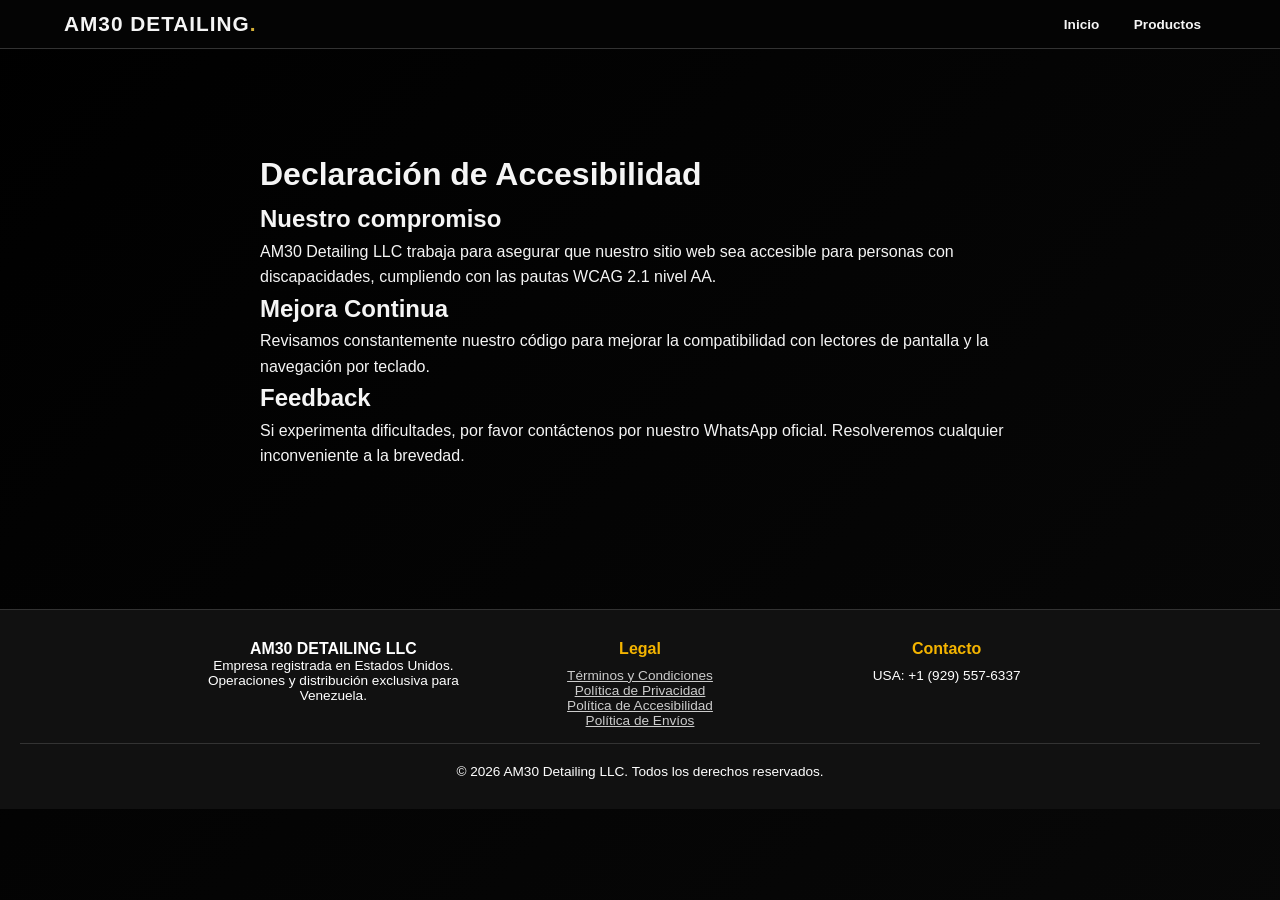
==== accesibilidad.html @ 6ae49a0b "Add files via upload" ====
<!DOCTYPE html>
<html lang="es">
<head>
    <meta charset="UTF-8">
    <meta name="viewport" content="width=device-width, initial-scale=1.0">
    <title>Accesibilidad | AM30 Detailing LLC</title>
    <link rel="stylesheet" href="styls.css">
</head>
<body>

    <header class="barra-navegacion">
        <div class="logo">AM30 DETAILING<span>.</span></div>
        <nav class="enlaces-navegacion">
            <a href="index.html#inicio">Inicio</a>
            <a href="index.html#productos">Productos</a>
        </nav>
    </header>

    <main style="padding: 100px 20px; max-width: 800px; margin: auto; line-height: 1.6;">
        <h1>Declaración de Accesibilidad</h1>
        
        <h2>Nuestro compromiso</h2>
        <p>AM30 Detailing LLC trabaja para asegurar que nuestro sitio web sea accesible para personas con discapacidades, cumpliendo con las pautas WCAG 2.1 nivel AA.</p>

        <h2>Mejora Continua</h2>
        <p>Revisamos constantemente nuestro código para mejorar la compatibilidad con lectores de pantalla y la navegación por teclado.</p>

        <h2>Feedback</h2>
        <p>Si experimenta dificultades, por favor contáctenos por nuestro WhatsApp oficial. Resolveremos cualquier inconveniente a la brevedad.</p>
    </main>

    <footer class="footer-corporativo">
    <div class="footer-grid">
        <div class="footer-col">
            <h3>AM30 DETAILING LLC</h3>
            <p>Empresa registrada en Estados Unidos.</p>
            <p>Operaciones y distribución exclusiva para Venezuela.</p>
        </div>
        <div class="footer-col">
            <h4>Legal</h4>
            <ul style="list-style: none; padding: 0;">
                <li><a href="terminos.html" style="color: #ccc;">Términos y Condiciones</a></li>
                <li><a href="privacidad.html" style="color: #ccc;">Política de Privacidad</a></li>
                <li><a href="accesibilidad.html" style="color: #ccc;">Política de Accesibilidad</a></li>
                <li><a href="envios.html" style="color: #ccc;">Política de Envíos</a></li>
            </ul>
        </div>
        <div class="footer-col">
            <h4>Contacto</h4>
            <p>USA: +1 (929) 557-6337</p>
        </div>
    </div>
    <div style="text-align: center; border-top: 1px solid #333; padding-top: 20px;">
        &copy; 2026 AM30 Detailing LLC. Todos los derechos reservados.
    </div>

    </footer>
</body>
</html>
---- styls.css ----
/* =========================================
   VARIABLES DE COLOR
========================================= */
:root {
    --fondo-oscuro: #0a0a0a;        
    --fondo-tarjeta: #1a1a1a;        
    --texto-principal: #f5f5f5;      
    --texto-secundario: #a0a0a0;      
    --dorado: #d4af37;            
    --dorado-claro: #fce883;      
    --dorado-resplandor: rgba(212, 175, 55, 0.3); 
    --borde-gris: #333333;
    --whatsapp-verde: #25D366;
    --whatsapp-resplandor: rgba(37, 211, 102, 0.3);
}

* {
    margin: 0;
    padding: 0;
    box-sizing: border-box;
    font-family: 'Montserrat', sans-serif;
}

html { scroll-behavior: smooth; }

/* EFECTO DE FONDO PROFESIONAL ANIMADO */
body {
    background: linear-gradient(-45deg, #050505, #141414, #0a0a0a, #000000);
    background-size: 400% 400%;
    animation: gradienteFondo 15s ease infinite;
    color: var(--texto-principal);
    overflow-x: hidden;
}

@keyframes gradienteFondo {
    0% { background-position: 0% 50%; }
    50% { background-position: 100% 50%; }
    100% { background-position: 0% 50%; }
}

@keyframes subirOpacidad {
    0% { opacity: 0; transform: translateY(20px); }
    100% { opacity: 1; transform: translateY(0); }
}

@keyframes pulsoResplandor {
    0% { box-shadow: 0 0 8px var(--dorado-resplandor); }
    50% { box-shadow: 0 0 15px var(--dorado); }
    100% { box-shadow: 0 0 8px var(--dorado-resplandor); }
}

.animar-entrada { animation: subirOpacidad 1s ease-out both; }
.retraso-1 { animation-delay: 0.2s; }

/* =========================================
   BARRA DE NAVEGACIÓN
========================================= */
.barra-navegacion {
    display: flex;
    justify-content: space-between;
    align-items: center;
    padding: 12px 5%; /* Reducido para no ocupar tanta pantalla */
    background-color: rgba(5, 5, 5, 0.85);
    border-bottom: 1px solid var(--borde-gris);
    position: sticky;
    top: 0;
    z-index: 100;
    backdrop-filter: blur(15px);
}

.logo {
    font-size: 1.3rem; /* Tamaño más natural */
    font-weight: 800;
    color: var(--texto-principal);
    letter-spacing: 1px;
}

.logo span { color: var(--dorado); }

.enlaces-navegacion a {
    text-decoration: none;
    color: var(--texto-principal);
    margin: 0 15px;
    font-weight: 600;
    font-size: 0.85rem;
    transition: color 0.3s ease;
}

.enlaces-navegacion a:hover { color: var(--dorado); }

/* Estilos para el botón de WhatsApp Premium */
.boton-nav-whatsapp {
    display: inline-flex;
    align-items: center;
    gap: 8px;
    background-color: rgba(37, 211, 102, 0.12);
    color: #25d366 !important;
    padding: 8px 20px;
    border: 2px solid #25d366;
    border-radius: 50px;
    font-weight: 700;
    font-size: 12px;
    letter-spacing: 0.5px;
    text-transform: uppercase;
    text-decoration: none;
    transition: all 0.3s ease;
    box-shadow: 0 0 10px rgba(37, 211, 102, 0.25);
}

.boton-nav-whatsapp svg {
    width: 16px;
    height: 16px;
}

.boton-nav-whatsapp:hover {
    background-color: #25d366;
    color: #000000 !important;
    box-shadow: 0 0 20px rgba(37, 211, 102, 0.6);
    transform: translateY(-2px);
}

/* =========================================
   SECCIÓN HERO
========================================= */
.seccion-principal {
    position: relative;
    min-height: 70vh; /* Ligeramente más compacto */
    display: flex;
    align-items: center;
    justify-content: center;
    text-align: center;
    overflow: hidden;
}

.fondo-hero {
    position: absolute;
    top: -20px; left: -20px; right: -20px; bottom: -20px; 
    background-image: url('logo.jpeg');
    background-size: cover;
    background-position: center;
    filter: blur(10px) brightness(0.3); 
    z-index: 1;
}

.contenido-principal {
    position: relative;
    z-index: 2;
    max-width: 800px;
    padding: 0 5%;
}

.texto-principal h1 {
    font-size: 3.2rem; /* Ajustado de 4.5rem a algo más limpio */
    line-height: 1.2;
    margin-bottom: 15px;
    color: var(--texto-principal);
    text-transform: uppercase;
    text-shadow: 0 5px 15px rgba(0,0,0,0.8);
}

.texto-principal p {
    color: #e0e0e0;
    margin: 0 auto 30px auto;
    line-height: 1.6;
    font-size: 1rem; /* De 1.2rem a 1rem */
    max-width: 600px;
    text-shadow: 0 2px 5px rgba(0,0,0,0.8);
}

.boton-primario {
    display: inline-block;
    padding: 12px 30px;
    background-color: var(--dorado);
    color: var(--fondo-oscuro);
    border: 2px solid var(--dorado);
    text-decoration: none;
    border-radius: 30px;
    font-size: 0.9rem;
    font-weight: 800;
    text-transform: uppercase;
    letter-spacing: 1px;
    transition: all 0.4s ease;
    box-shadow: 0 0 15px var(--dorado-resplandor);
}

.boton-primario:hover {
    background-color: transparent;
    color: var(--dorado);
    box-shadow: 0 0 25px var(--dorado);
    transform: translateY(-3px);
}

/* =========================================
   SECCIÓN PRODUCTOS Y CARRUSEL
========================================= */
.seccion-productos {
    padding: 60px 5%;
    text-align: center;
    background-color: transparent; 
}

.seccion-productos h2 {
    font-size: 1.8rem;
    margin-bottom: 10px;
    color: var(--dorado);
}

.subtitulo {
    color: var(--texto-secundario);
    margin-bottom: 30px;
    font-size: 0.9rem;
}

.contenedor-carrusel {
    position: relative;
    max-width: 1100px;
    margin: 0 auto;
    padding: 0 60px; /* Añadimos padding para que las flechas flotantes no tapen el contenido */
}

/* --- Botones del Carrusel (Estilo Premium Flotante) --- */
.flecha-carrusel {
    position: absolute;
    top: 50%;
    transform: translateY(-50%); 
    width: 50px;
    height: 50px;
    border-radius: 50%;
    display: flex;
    justify-content: center;
    align-items: center;
    
    /* Efecto Cristal (Glassmorphism) */
    background: rgba(20, 20, 20, 0.8);
    backdrop-filter: blur(8px);
    -webkit-backdrop-filter: blur(8px);
    
    /* Tipografía y bordes sutiles */
    color: var(--dorado);
    font-size: 1.5rem;
    border: 1px solid rgba(212, 175, 55, 0.4); 
    
    /* Interacción fluida */
    cursor: pointer;
    z-index: 10;
    transition: all 0.4s cubic-bezier(0.25, 0.8, 0.25, 1);
}

.flecha-carrusel:hover {
    background: var(--dorado);
    color: var(--fondo-oscuro);
    border-color: var(--dorado);
    
    /* Efecto de elevación e iluminación premium */
    transform: translateY(-50%) scale(1.1);
    box-shadow: 0 10px 20px rgba(212, 175, 55, 0.3), 0 0 15px var(--dorado-resplandor);
}

.flecha-carrusel:active {
    /* Efecto físico al hacer clic */
    transform: translateY(-50%) scale(0.95);
    box-shadow: 0 5px 10px rgba(212, 175, 55, 0.2);
}

/* Posicionamiento a los extremos */
.flecha-izq { left: 0; }
.flecha-der { right: 0; }

/* AJUSTES DE CARRUSEL PARA INTEGRACIÓN JS */
.carrusel-productos {
    display: flex;
    overflow-x: auto;
    gap: 20px;
    padding: 15px 0;
    cursor: grab;
    scroll-snap-type: none; 
    -webkit-overflow-scrolling: touch; 
    scrollbar-width: none; 
    -ms-overflow-style: none; 
}

.carrusel-productos::-webkit-scrollbar { display: none; }
.carrusel-productos:active { cursor: grabbing; }

.tarjeta-producto {
    flex: 0 0 calc(25% - 15px); /* Mostramos 4 por vista en PC para que no sean tan anchos */
    flex-shrink: 0; 
    display: flex;
    flex-direction: column;
    align-items: center;
    background-color: rgba(26, 26, 26, 0.6); 
    backdrop-filter: blur(10px);
    padding: 15px;
    border-radius: 12px;
    color: inherit;
    border: 1px solid var(--borde-gris);
    transition: all 0.4s ease;
    user-select: none;
}

.contenedor-imagen {
    width: 100%;
    height: 150px;
    display: flex;
    justify-content: center;
    align-items: center;
    margin-bottom: 12px;
    border-radius: 8px;
    overflow: hidden;
    position: relative; /* Necesario para ubicar la sombra luego */
    
    /* ESTE ES EL SECRETO DEL FONDO */
    /* Crea un círculo gris claro en el centro que se difumina a negro puro en los bordes */
    background: radial-gradient(circle at 50% 50%, #3a3a3a 0%, #111111 60%, #000000 100%);
    
    /* Un borde muy sutil para que la tarjeta resalte */
    box-shadow: inset 0 0 20px rgba(0,0,0,0.8);
}

.contenedor-imagen img {
    max-width: 100%;
    max-height: 100%;
    object-fit: contain;
    pointer-events: none; 
}

.tarjeta-producto h3 { font-size: 0.95rem; margin-bottom: 5px; }
.estrellas { color: var(--dorado); margin-bottom: 8px; font-size: 1rem; }
.precio { font-weight: 800; font-size: 1.1rem; color: var(--dorado); }

.tarjeta-producto:hover {
    transform: translateY(-8px);
    border-color: var(--dorado);
    box-shadow: 0 8px 20px var(--dorado-resplandor);
    background-color: rgba(26, 26, 26, 0.9);
}

.tarjeta-producto.destacado { 
    border: 2px solid var(--dorado); 
    animation: pulsoResplandor 3s infinite; 
}

/* =========================================
   VENTANA EMERGENTE (MODAL)
========================================= */
#ventanaModal, .modal {
    display: none; 
    position: fixed;
    z-index: 1000;
    left: 0; top: 0; width: 100%; height: 100%;
    background-color: rgba(0, 0, 0, 0.95);
    justify-content: center;
    align-items: center;
    flex-direction: column;
}

body.modal-abierta { overflow: hidden; }

.cerrar-modal {
    position: absolute;
    top: 20px; right: 35px;
    color: var(--texto-principal);
    font-size: 35px; font-weight: bold;
    cursor: pointer; transition: 0.3s;
}

.cerrar-modal:hover { color: var(--dorado); }

.contenido-modal, #imagenAmpliada {
    max-width: 80%; 
    max-height: 55vh;
    border-radius: 10px;
    box-shadow: 0 0 30px rgba(212, 175, 55, 0.2);
    animation: subirOpacidad 0.4s;
    margin-bottom: 20px;
}

.texto-modal { margin-top: 5px; text-align: center; animation: subirOpacidad 0.6s; font-size: 0.9rem; }
.modal-btn { margin-top: 15px; }

/* =========================================
   SECCIÓN ASESORÍA Y FOOTER
========================================= */
.seccion-asesoria { padding: 60px 5%; display: flex; justify-content: center; }

.caja-asesoria {
    background: linear-gradient(145deg, rgba(26, 26, 26, 0.8), rgba(10, 10, 10, 0.9));
    backdrop-filter: blur(10px);
    padding: 40px 25px;
    border-radius: 15px;
    text-align: center;
    width: 100%; max-width: 700px;
    border: 1px solid var(--borde-gris);
}

.caja-asesoria h2 { font-size: 2rem; margin-bottom: 15px; }
.caja-asesoria p { margin-bottom: 25px; font-size: 0.95rem; color: var(--texto-secundario); }

.boton-whatsapp {
    display: inline-flex; align-items: center; justify-content: center; gap: 10px;
    background-color: transparent; color: var(--whatsapp-verde);
    border: 2px solid var(--whatsapp-verde); padding: 12px 25px;
    border-radius: 30px; font-weight: 800; text-decoration: none; font-size: 0.95rem;
    text-transform: uppercase; transition: all 0.4s ease;
}
.boton-whatsapp svg { width: 20px; height: 20px; fill: currentColor; }
.boton-whatsapp:hover {
    background-color: var(--whatsapp-verde); color: #000;
    box-shadow: 0 0 20px var(--whatsapp-verde); transform: scale(1.05);
}

footer {
    background-color: rgba(5, 5, 5, 0.9);
    text-align: center; padding: 40px 5%;
    border-top: 1px solid var(--borde-gris);
    font-size: 0.85rem;
}
.redes-sociales { display: flex; justify-content: center; gap: 15px; margin-top: 15px; }
.redes-sociales a {
    display: inline-flex; align-items: center; justify-content: center;
    width: 40px; height: 40px; border-radius: 50%;
    background-color: transparent; color: var(--dorado);
    border: 1px solid var(--borde-gris); transition: all 0.4s ease;
}
.redes-sociales a svg { width: 18px; height: 18px; }
.redes-sociales a:hover {
    background-color: var(--dorado); color: var(--fondo-oscuro);
    transform: translateY(-5px); border-color: var(--dorado);
}

/* =========================================
   RESPONSIVO
========================================= */
@media (max-width: 900px) {
    .texto-principal h1 { font-size: 2.5rem; }
    .tarjeta-producto { flex: 0 0 calc(50% - 15px); }
}
@media (max-width: 600px) {
    .enlaces-navegacion { display: none; }
    .texto-principal h1 { font-size: 2rem; }
    .tarjeta-producto { flex: 0 0 80%; }
    .flecha-carrusel { display: none; } 
    .contenedor-carrusel { padding: 0; } /* Ajuste: quitamos el padding para aprovechar la pantalla en móvil */
    .seccion-calidad, .seccion-productos, .seccion-asesoria { padding: 40px 5%; }
}

/* WIDGETS Y SECCIONES EXTRA */
.footer-corporativo { background: #111; color: #fff; padding: 30px 20px; margin-top: 40px; font-size: 0.85rem;}
.footer-grid { display: flex; flex-wrap: wrap; justify-content: space-between; max-width: 900px; margin: auto; gap: 20px;}
.footer-col { flex: 1; min-width: 200px; margin-bottom: 15px; }
.footer-col h4 { color: #f4b400; margin-bottom: 10px; font-size: 1rem;}

#cookie-banner { 
    position: fixed; bottom: 0; width: 100%; 
    background: #333; color: white; padding: 12px; 
    text-align: center; z-index: 1000; font-size: 0.85rem;
}
#cookie-banner button { 
    background: #f4b400; border: none; padding: 8px 15px; 
    cursor: pointer; color: #000; font-weight: bold; border-radius: 5px; font-size: 0.8rem;
}

.seccion-testimonios { padding: 50px 20px; background-color: #111; text-align: center; }
.grid-testimonios {
    display: grid;
    grid-template-columns: repeat(auto-fit, minmax(250px, 1fr));
    gap: 20px; max-width: 900px; margin: 30px auto 0;
}
.card-testimonio {
    background: #111; padding: 20px; border-radius: 10px;
    box-shadow: 0 4px 10px rgba(0,0,0,0.1); transition: transform 0.3s ease;
    font-size: 0.9rem;
}
.card-testimonio:hover { transform: translateY(-5px); }
.card-testimonio p { font-style: italic; color: #777; margin-bottom: 10px; }

/* BANNER DE PROMOCIÓN */
.banner-promocion {
    background-color: #f5b921; color: #000000; text-align: center;
    padding: 15px; 
    font-family: 'Montserrat', sans-serif;
    font-size: 1rem; 
    font-weight: 800; letter-spacing: 1px; text-transform: uppercase;
    width: 100%; z-index: 1000; position: relative;
    animation: efectoAlerta 1.5s infinite alternate;
}
@keyframes efectoAlerta {
    0% { background-color: #f5b921; color: #000000; box-shadow: 0 0 5px rgba(245, 185, 33, 0.2); }
    100% { background-color: #ff3b3b; color: #ffffff; box-shadow: 0 0 15px rgba(255, 59, 59, 0.8); }
}

/* PRECIOS */
.contenedor-precios { margin-top: 8px; display: flex; flex-direction: column; align-items: center; gap: 2px; }
.precio-regular { text-decoration: line-through; color: #888888; font-size: 0.8rem; font-weight: 600; }
.precio-promo { color: #f5b921; font-size: 1.15rem; font-weight: 800; }

/* WIDGET FLOTANTE INFERIOR */
.widget-flotante {
    position: fixed; bottom: 20px; left: 20px; 
    background-color: #111111; color: #ffffff;
    border-left: 4px solid #f5b921; padding: 12px 20px 12px 12px;
    border-radius: 6px; box-shadow: 0 5px 10px rgba(0, 0, 0, 0.6);
    z-index: 1000; max-width: 280px; font-family: 'Montserrat', sans-serif;
    animation: entrarDeslizando 0.8s ease-out;
}
.contenido-widget { display: flex; align-items: center; gap: 10px; }
.icono-alerta { font-size: 1.2rem; }
.widget-flotante p { margin: 0; font-size: 0.8rem; line-height: 1.3; font-weight: 500; }
.cerrar-widget { position: absolute; top: 2px; right: 8px; font-size: 1rem; color: #888888; cursor: pointer; transition: color 0.3s; }
.cerrar-widget:hover { color: #ffffff; }

@keyframes entrarDeslizando {
    from { transform: translateX(-120%); opacity: 0; }
    to { transform: translateX(0); opacity: 1; }
}
@media (max-width: 768px) {
    .widget-flotante {
        bottom: 15px; left: 15px; right: 15px;
        max-width: none; width: auto; padding: 10px 20px 10px 10px;
    }
    .widget-flotante p { font-size: 0.75rem; }
}

/* CALIDAD TÉCNICA */
.seccion-calidad { background-color: #111111; color: #fff; padding: 50px 20px; text-align: center; }
.contenedor-ventajas { display: flex; justify-content: center; gap: 20px; margin-top: 25px; flex-wrap: wrap; }
.ventaja { background-color: #1a1a1a; padding: 20px; border-radius: 8px; max-width: 280px; border-top: 3px solid #f5b921; }
.icono-ventaja { font-size: 2rem; display: block; margin-bottom: 10px; }
.ventaja h3 { color: #f5b921; margin-bottom: 8px; font-size: 1rem;}
.ventaja p { font-size: 0.85rem; line-height: 1.4; color: #cccccc; }
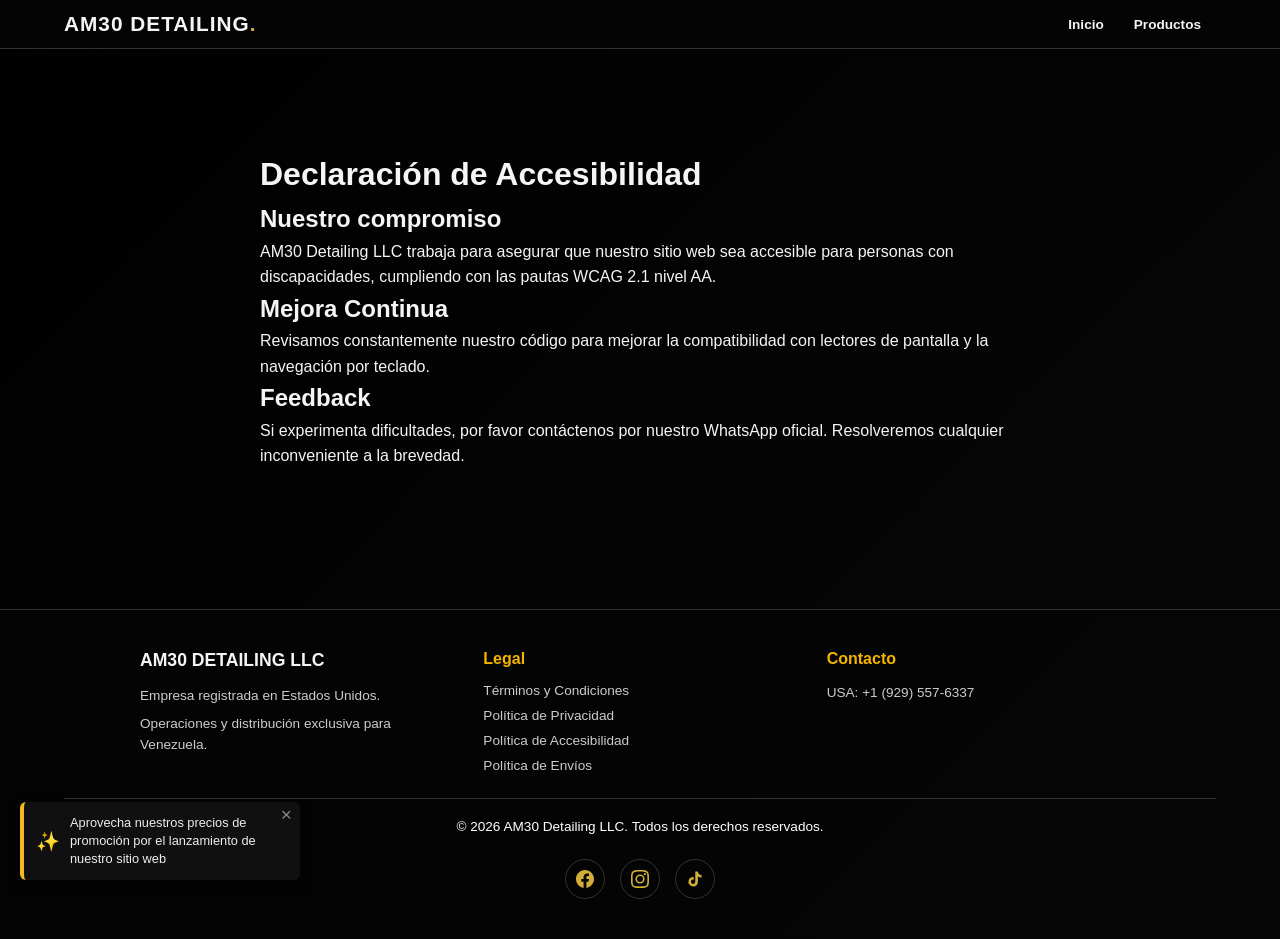
==== commit f2394c89: "Add files via upload" ====
--- a/accesibilidad.html
+++ b/accesibilidad.html
@@ -30,30 +30,51 @@
     </main>
 
     <footer class="footer-corporativo">
-    <div class="footer-grid">
-        <div class="footer-col">
-            <h3>AM30 DETAILING LLC</h3>
-            <p>Empresa registrada en Estados Unidos.</p>
-            <p>Operaciones y distribución exclusiva para Venezuela.</p>
+        <div class="footer-grid">
+            <div class="footer-col">
+                <h3>AM30 DETAILING LLC</h3>
+                <p>Empresa registrada en Estados Unidos.</p>
+                <p>Operaciones y distribución exclusiva para Venezuela.</p>
+            </div>
+            <div class="footer-col">
+                <h4>Legal</h4>
+                <ul style="list-style: none; padding: 0;">
+                    <li><a href="terminos.html" style="color: #ccc;">Términos y Condiciones</a></li>
+                    <li><a href="privacidad.html" style="color: #ccc;">Política de Privacidad</a></li>
+                    <li><a href="accesibilidad.html" style="color: #ccc;">Política de Accesibilidad</a></li>
+                    <li><a href="envios.html" style="color: #ccc;">Política de Envíos</a></li>
+                </ul>
+            </div>
+            <div class="footer-col">
+                <h4>Contacto</h4>
+                <p>USA: +1 (929) 557-6337</p>
+            </div>
         </div>
-        <div class="footer-col">
-            <h4>Legal</h4>
-            <ul style="list-style: none; padding: 0;">
-                <li><a href="terminos.html" style="color: #ccc;">Términos y Condiciones</a></li>
-                <li><a href="privacidad.html" style="color: #ccc;">Política de Privacidad</a></li>
-                <li><a href="accesibilidad.html" style="color: #ccc;">Política de Accesibilidad</a></li>
-                <li><a href="envios.html" style="color: #ccc;">Política de Envíos</a></li>
-            </ul>
+        
+        <div style="text-align: center; border-top: 1px solid #333; padding: 20px 0 10px;">
+            &copy; 2026 AM30 Detailing LLC. Todos los derechos reservados.
         </div>
-        <div class="footer-col">
-            <h4>Contacto</h4>
-            <p>USA: +1 (929) 557-6337</p>
+
+        <div class="redes-sociales">
+            <a href="https://www.facebook.com/am30detailing" target="_blank" aria-label="Facebook">
+                <svg viewBox="0 0 24 24" fill="currentColor"><path d="M24 12.073c0-6.627-5.373-12-12-12s-12 5.373-12 12c0 5.99 4.388 10.954 10.125 11.854v-8.385H7.078v-3.469h3.047V9.43c0-3.007 1.792-4.669 4.533-4.669 1.312 0 2.686.235 2.686.235v2.953H15.83c-1.491 0-1.956.925-1.956 1.874v2.25h3.328l-.532 3.469h-2.796v8.385C19.612 23.027 24 18.062 24 12.073z"/></svg>
+            </a>
+            <a href="https://www.instagram.com/am30_detailing" target="_blank" aria-label="Instagram">
+                <svg viewBox="0 0 24 24" fill="currentColor"><path d="M12 2.163c3.204 0 3.584.012 4.85.07 3.252.148 4.771 1.691 4.919 4.919.058 1.265.069 1.645.069 4.849 0 3.205-.012 3.584-.069 4.849-.149 3.225-1.664 4.771-4.919 4.919-1.266.058-1.644.07-4.85.07-3.204 0-3.584-.012-4.849-.07-3.26-.149-4.771-1.699-4.919-4.92-.058-1.265-.07-1.644-.07-4.849 0-3.204.013-3.583.07-4.849.149-3.227 1.664-4.771 4.919-4.919 1.266-.057 1.645-.069 4.849-.069zM12 0C8.741 0 8.333.014 7.053.072 2.695.272.273 2.69.073 7.052.014 8.333 0 8.741 0 12c0 3.259.014 3.668.072 4.948.2 4.358 2.618 6.78 6.98 6.98C8.333 23.986 8.741 24 12 24c3.259 0 3.668-.014 4.948-.072 4.354-.2 6.782-2.618 6.979-6.98.059-1.28.073-1.689.073-4.948 0-3.259-.014-3.667-.072-4.947-.196-4.354-2.617-6.78-6.979-6.98C15.668.014 15.259 0 12 0zm0 5.838a6.162 6.162 0 100 12.324 6.162 6.162 0 000-12.324zM12 16a4 4 0 110-8 4 4 0 010 8zm6.406-11.845a1.44 1.44 0 100 2.881 1.44 1.44 0 000-2.881z"/></svg>
+            </a>
+            <a href="https://www.tiktok.com/@am30detailing" target="_blank" aria-label="TikTok">
+                <svg viewBox="0 0 24 24" fill="currentColor"><path d="M19.59 6.69a4.83 4.83 0 01-3.77-4.25V2h-3.45v13.67a2.89 2.89 0 01-5.2 1.74 2.89 2.89 0 012.31-4.64 2.93 2.93 0 01.88.13V9.4a6.84 6.84 0 00-1-.05A6.33 6.33 0 005 20.1a6.34 6.34 0 0010.86-4.43v-7a8.16 8.16 0 004.77 1.52v-3.4a4.85 4.85 0 01-1-.1z"/></svg>
+            </a>
+        </div>
+    </footer>
+
+    <div id="widgetPromo" class="widget-flotante">
+        <span class="cerrar-widget" onclick="document.getElementById('widgetPromo').style.display='none'">&times;</span>
+        <div class="contenido-widget">
+            <span class="icono-alerta">✨</span>
+            <p>Aprovecha nuestros precios de promoción por el lanzamiento de nuestro sitio web</p>
         </div>
     </div>
-    <div style="text-align: center; border-top: 1px solid #333; padding-top: 20px;">
-        &copy; 2026 AM30 Detailing LLC. Todos los derechos reservados.
-    </div>
-
-    </footer>
+    
 </body>
 </html>
--- a/styls.css
+++ b/styls.css
@@ -1,6 +1,6 @@
-/* =========================================
+/* ======================
    VARIABLES DE COLOR
-========================================= */
+========================= */
 :root {
     --fondo-oscuro: #0a0a0a;        
     --fondo-tarjeta: #1a1a1a;        
@@ -14,6 +14,9 @@
     --whatsapp-resplandor: rgba(37, 211, 102, 0.3);
 }
 
+/* ============================
+   RESETEO Y ESTILOS GLOBALES
+=============================== */
 * {
     margin: 0;
     padding: 0;
@@ -21,17 +24,23 @@
     font-family: 'Montserrat', sans-serif;
 }
 
-html { scroll-behavior: smooth; }
-
-/* EFECTO DE FONDO PROFESIONAL ANIMADO */
+html { 
+    scroll-behavior: smooth; 
+    overflow-x: hidden;
+}
+
 body {
     background: linear-gradient(-45deg, #050505, #141414, #0a0a0a, #000000);
     background-size: 400% 400%;
     animation: gradienteFondo 15s ease infinite;
     color: var(--texto-principal);
     overflow-x: hidden;
-}
-
+    width: 100%;
+}
+
+/* ====================
+   ANIMACIONES CLAVE 
+======================= */
 @keyframes gradienteFondo {
     0% { background-position: 0% 50%; }
     50% { background-position: 100% 50%; }
@@ -49,27 +58,38 @@
     100% { box-shadow: 0 0 8px var(--dorado-resplandor); }
 }
 
+@keyframes efectoAlerta {
+    0% { background-color: #f5b921; color: #000000; box-shadow: 0 0 5px rgba(245, 185, 33, 0.2); }
+    100% { background-color: #ff3b3b; color: #ffffff; box-shadow: 0 0 15px rgba(255, 59, 59, 0.8); }
+}
+
+@keyframes entrarDeslizando {
+    from { transform: translateX(-120%); opacity: 0; }
+    to { transform: translateX(0); opacity: 1; }
+}
+
 .animar-entrada { animation: subirOpacidad 1s ease-out both; }
 .retraso-1 { animation-delay: 0.2s; }
 
-/* =========================================
+/* =======================
    BARRA DE NAVEGACIÓN
-========================================= */
+========================= */
 .barra-navegacion {
     display: flex;
     justify-content: space-between;
     align-items: center;
-    padding: 12px 5%; /* Reducido para no ocupar tanta pantalla */
+    padding: 12px 5%;
     background-color: rgba(5, 5, 5, 0.85);
     border-bottom: 1px solid var(--borde-gris);
     position: sticky;
     top: 0;
     z-index: 100;
     backdrop-filter: blur(15px);
+    -webkit-backdrop-filter: blur(15px);
 }
 
 .logo {
-    font-size: 1.3rem; /* Tamaño más natural */
+    font-size: 1.3rem;
     font-weight: 800;
     color: var(--texto-principal);
     letter-spacing: 1px;
@@ -77,7 +97,12 @@
 
 .logo span { color: var(--dorado); }
 
-.enlaces-navegacion a {
+.enlaces-navegacion {
+    display: flex;
+    align-items: center;
+}
+
+.enlaces-navegacion a:not(.boton-nav-whatsapp) {
     text-decoration: none;
     color: var(--texto-principal);
     margin: 0 15px;
@@ -86,9 +111,10 @@
     transition: color 0.3s ease;
 }
 
-.enlaces-navegacion a:hover { color: var(--dorado); }
-
-/* Estilos para el botón de WhatsApp Premium */
+.enlaces-navegacion a:not(.boton-nav-whatsapp):hover { 
+    color: var(--dorado); 
+}
+
 .boton-nav-whatsapp {
     display: inline-flex;
     align-items: center;
@@ -105,6 +131,7 @@
     text-decoration: none;
     transition: all 0.3s ease;
     box-shadow: 0 0 10px rgba(37, 211, 102, 0.25);
+    margin-left: 10px;
 }
 
 .boton-nav-whatsapp svg {
@@ -119,12 +146,12 @@
     transform: translateY(-2px);
 }
 
-/* =========================================
-   SECCIÓN HERO
-========================================= */
+/* =================
+   SECCIÓN HERO 
+==================== */
 .seccion-principal {
     position: relative;
-    min-height: 70vh; /* Ligeramente más compacto */
+    min-height: 70vh;
     display: flex;
     align-items: center;
     justify-content: center;
@@ -150,7 +177,7 @@
 }
 
 .texto-principal h1 {
-    font-size: 3.2rem; /* Ajustado de 4.5rem a algo más limpio */
+    font-size: 3.2rem; 
     line-height: 1.2;
     margin-bottom: 15px;
     color: var(--texto-principal);
@@ -162,7 +189,7 @@
     color: #e0e0e0;
     margin: 0 auto 30px auto;
     line-height: 1.6;
-    font-size: 1rem; /* De 1.2rem a 1rem */
+    font-size: 1rem;
     max-width: 600px;
     text-shadow: 0 2px 5px rgba(0,0,0,0.8);
 }
@@ -190,9 +217,9 @@
     transform: translateY(-3px);
 }
 
-/* =========================================
+/* ==============================
    SECCIÓN PRODUCTOS Y CARRUSEL
-========================================= */
+================================= */
 .seccion-productos {
     padding: 60px 5%;
     text-align: center;
@@ -215,10 +242,9 @@
     position: relative;
     max-width: 1100px;
     margin: 0 auto;
-    padding: 0 60px; /* Añadimos padding para que las flechas flotantes no tapen el contenido */
-}
-
-/* --- Botones del Carrusel (Estilo Premium Flotante) --- */
+    padding: 0 60px;
+}
+
 .flecha-carrusel {
     position: absolute;
     top: 50%;
@@ -229,18 +255,12 @@
     display: flex;
     justify-content: center;
     align-items: center;
-    
-    /* Efecto Cristal (Glassmorphism) */
     background: rgba(20, 20, 20, 0.8);
     backdrop-filter: blur(8px);
     -webkit-backdrop-filter: blur(8px);
-    
-    /* Tipografía y bordes sutiles */
     color: var(--dorado);
     font-size: 1.5rem;
     border: 1px solid rgba(212, 175, 55, 0.4); 
-    
-    /* Interacción fluida */
     cursor: pointer;
     z-index: 10;
     transition: all 0.4s cubic-bezier(0.25, 0.8, 0.25, 1);
@@ -250,52 +270,47 @@
     background: var(--dorado);
     color: var(--fondo-oscuro);
     border-color: var(--dorado);
-    
-    /* Efecto de elevación e iluminación premium */
     transform: translateY(-50%) scale(1.1);
     box-shadow: 0 10px 20px rgba(212, 175, 55, 0.3), 0 0 15px var(--dorado-resplandor);
 }
 
 .flecha-carrusel:active {
-    /* Efecto físico al hacer clic */
     transform: translateY(-50%) scale(0.95);
-    box-shadow: 0 5px 10px rgba(212, 175, 55, 0.2);
-}
-
-/* Posicionamiento a los extremos */
+}
+
 .flecha-izq { left: 0; }
 .flecha-der { right: 0; }
 
-/* AJUSTES DE CARRUSEL PARA INTEGRACIÓN JS */
 .carrusel-productos {
     display: flex;
     overflow-x: auto;
     gap: 20px;
     padding: 15px 0;
     cursor: grab;
-    scroll-snap-type: none; 
     -webkit-overflow-scrolling: touch; 
-    scrollbar-width: none; 
-    -ms-overflow-style: none; 
+    scrollbar-width: none;
+    -ms-overflow-style: none;
 }
 
 .carrusel-productos::-webkit-scrollbar { display: none; }
 .carrusel-productos:active { cursor: grabbing; }
 
 .tarjeta-producto {
-    flex: 0 0 calc(25% - 15px); /* Mostramos 4 por vista en PC para que no sean tan anchos */
+    flex: 0 0 calc(25% - 15px);
     flex-shrink: 0; 
     display: flex;
     flex-direction: column;
     align-items: center;
     background-color: rgba(26, 26, 26, 0.6); 
     backdrop-filter: blur(10px);
+    -webkit-backdrop-filter: blur(10px);
     padding: 15px;
     border-radius: 12px;
     color: inherit;
     border: 1px solid var(--borde-gris);
     transition: all 0.4s ease;
     user-select: none;
+    cursor: pointer;
 }
 
 .contenedor-imagen {
@@ -307,26 +322,33 @@
     margin-bottom: 12px;
     border-radius: 8px;
     overflow: hidden;
-    position: relative; /* Necesario para ubicar la sombra luego */
-    
-    /* ESTE ES EL SECRETO DEL FONDO */
-    /* Crea un círculo gris claro en el centro que se difumina a negro puro en los bordes */
+    position: relative;
     background: radial-gradient(circle at 50% 50%, #3a3a3a 0%, #111111 60%, #000000 100%);
-    
-    /* Un borde muy sutil para que la tarjeta resalte */
     box-shadow: inset 0 0 20px rgba(0,0,0,0.8);
 }
 
 .contenedor-imagen img {
-    max-width: 100%;
-    max-height: 100%;
+    max-width: 90%;
+    max-height: 90%;
     object-fit: contain;
     pointer-events: none; 
 }
 
-.tarjeta-producto h3 { font-size: 0.95rem; margin-bottom: 5px; }
+.tarjeta-producto h3 { 
+    font-size: 0.95rem; 
+    margin-bottom: 3px; 
+    text-align: center;
+}
+
+.sub-categoria {
+    font-size: 0.7rem;
+    color: var(--texto-secundario);
+    text-transform: uppercase;
+    letter-spacing: 1px;
+    margin-bottom: 8px;
+}
+
 .estrellas { color: var(--dorado); margin-bottom: 8px; font-size: 1rem; }
-.precio { font-weight: 800; font-size: 1.1rem; color: var(--dorado); }
 
 .tarjeta-producto:hover {
     transform: translateY(-8px);
@@ -340,11 +362,11 @@
     animation: pulsoResplandor 3s infinite; 
 }
 
-/* =========================================
-   VENTANA EMERGENTE (MODAL)
-========================================= */
-#ventanaModal, .modal {
-    display: none; 
+/* ===================
+   VENTANA EMERGENTE
+====================== */
+#ventanaModal {
+    display: none;
     position: fixed;
     z-index: 1000;
     left: 0; top: 0; width: 100%; height: 100%;
@@ -352,6 +374,7 @@
     justify-content: center;
     align-items: center;
     flex-direction: column;
+    backdrop-filter: blur(5px);
 }
 
 body.modal-abierta { overflow: hidden; }
@@ -361,31 +384,46 @@
     top: 20px; right: 35px;
     color: var(--texto-principal);
     font-size: 35px; font-weight: bold;
-    cursor: pointer; transition: 0.3s;
+    cursor: pointer; 
+    transition: color 0.3s;
 }
 
 .cerrar-modal:hover { color: var(--dorado); }
 
-.contenido-modal, #imagenAmpliada {
+.contenido-modal {
     max-width: 80%; 
     max-height: 55vh;
     border-radius: 10px;
     box-shadow: 0 0 30px rgba(212, 175, 55, 0.2);
     animation: subirOpacidad 0.4s;
     margin-bottom: 20px;
-}
-
-.texto-modal { margin-top: 5px; text-align: center; animation: subirOpacidad 0.6s; font-size: 0.9rem; }
-.modal-btn { margin-top: 15px; }
-
-/* =========================================
-   SECCIÓN ASESORÍA Y FOOTER
-========================================= */
+    object-fit: contain;
+}
+
+.texto-modal { 
+    margin-top: 5px; 
+    text-align: center; 
+    animation: subirOpacidad 0.6s; 
+    font-size: 0.9rem; 
+    max-width: 80%;
+}
+
+.texto-modal p {
+    margin-bottom: 15px;
+    color: #ccc;
+}
+
+.modal-btn { margin-top: 10px; }
+
+/* =============================
+   SECCIÓN ASESORÍA (CONTACTO)
+================================ */
 .seccion-asesoria { padding: 60px 5%; display: flex; justify-content: center; }
 
 .caja-asesoria {
     background: linear-gradient(145deg, rgba(26, 26, 26, 0.8), rgba(10, 10, 10, 0.9));
     backdrop-filter: blur(10px);
+    -webkit-backdrop-filter: blur(10px);
     padding: 40px 25px;
     border-radius: 15px;
     text-align: center;
@@ -393,8 +431,16 @@
     border: 1px solid var(--borde-gris);
 }
 
-.caja-asesoria h2 { font-size: 2rem; margin-bottom: 15px; }
-.caja-asesoria p { margin-bottom: 25px; font-size: 0.95rem; color: var(--texto-secundario); }
+.caja-asesoria h4 {
+    color: var(--dorado);
+    text-transform: uppercase;
+    letter-spacing: 2px;
+    font-size: 0.8rem;
+    margin-bottom: 10px;
+}
+
+.caja-asesoria h2 { font-size: 2rem; margin-bottom: 15px; line-height: 1.2;}
+.caja-asesoria p { margin-bottom: 25px; font-size: 0.95rem; color: var(--texto-secundario); line-height: 1.6;}
 
 .boton-whatsapp {
     display: inline-flex; align-items: center; justify-content: center; gap: 10px;
@@ -409,12 +455,54 @@
     box-shadow: 0 0 20px var(--whatsapp-verde); transform: scale(1.05);
 }
 
-footer {
-    background-color: rgba(5, 5, 5, 0.9);
-    text-align: center; padding: 40px 5%;
+/* ======================
+   SECCIÓN TESTIMONIOS
+========================= */
+.seccion-testimonios { padding: 60px 20px; background-color: #111; text-align: center; }
+.seccion-testimonios h2 { color: var(--dorado); margin-bottom: 10px; font-size: 1.8rem;}
+
+.grid-testimonios {
+    display: grid;
+    grid-template-columns: repeat(auto-fit, minmax(280px, 1fr));
+    gap: 25px; max-width: 1000px; margin: 40px auto 0;
+}
+
+.card-testimonio {
+    background: #1a1a1a; padding: 25px; border-radius: 12px;
+    box-shadow: 0 4px 15px rgba(0,0,0,0.2); transition: transform 0.3s ease, border-color 0.3s;
+    font-size: 0.9rem;
+    border: 1px solid transparent;
+}
+
+.card-testimonio:hover { 
+    transform: translateY(-5px); 
+    border-color: rgba(212, 175, 55, 0.3);
+}
+
+.card-testimonio p { font-style: italic; color: #bbb; margin-bottom: 15px; line-height: 1.6; }
+.card-testimonio strong { color: var(--dorado-claro); font-weight: 600;}
+
+/* =====================
+   FOOTER CORPORATIVO
+======================== */
+.footer-corporativo { 
+    background-color: rgba(5, 5, 5, 0.9); 
+    color: #fff; 
+    padding: 40px 5%; 
+    margin-top: 40px; 
+    font-size: 0.85rem;
     border-top: 1px solid var(--borde-gris);
-    font-size: 0.85rem;
-}
+}
+
+.footer-grid { display: flex; flex-wrap: wrap; justify-content: space-between; max-width: 1000px; margin: auto; gap: 30px;}
+.footer-col { flex: 1; min-width: 250px; margin-bottom: 15px; }
+.footer-col h3 { color: var(--texto-principal); margin-bottom: 15px; font-size: 1.1rem;}
+.footer-col h4 { color: #f4b400; margin-bottom: 15px; font-size: 1rem;}
+.footer-col p { color: #ccc; margin-bottom: 8px; line-height: 1.5;}
+.footer-col ul li { margin-bottom: 10px; }
+.footer-col ul li a { transition: color 0.3s; text-decoration: none;}
+.footer-col ul li a:hover { color: var(--dorado) !important; }
+
 .redes-sociales { display: flex; justify-content: center; gap: 15px; margin-top: 15px; }
 .redes-sociales a {
     display: inline-flex; align-items: center; justify-content: center;
@@ -429,90 +517,55 @@
 }
 
 /* =========================================
-   RESPONSIVO
+   ELEMENTOS FLOTANTES Y BANNERS EXTRA
 ========================================= */
-@media (max-width: 900px) {
-    .texto-principal h1 { font-size: 2.5rem; }
-    .tarjeta-producto { flex: 0 0 calc(50% - 15px); }
-}
-@media (max-width: 600px) {
-    .enlaces-navegacion { display: none; }
-    .texto-principal h1 { font-size: 2rem; }
-    .tarjeta-producto { flex: 0 0 80%; }
-    .flecha-carrusel { display: none; } 
-    .contenedor-carrusel { padding: 0; } /* Ajuste: quitamos el padding para aprovechar la pantalla en móvil */
-    .seccion-calidad, .seccion-productos, .seccion-asesoria { padding: 40px 5%; }
-}
-
-/* WIDGETS Y SECCIONES EXTRA */
-.footer-corporativo { background: #111; color: #fff; padding: 30px 20px; margin-top: 40px; font-size: 0.85rem;}
-.footer-grid { display: flex; flex-wrap: wrap; justify-content: space-between; max-width: 900px; margin: auto; gap: 20px;}
-.footer-col { flex: 1; min-width: 200px; margin-bottom: 15px; }
-.footer-col h4 { color: #f4b400; margin-bottom: 10px; font-size: 1rem;}
-
 #cookie-banner { 
     position: fixed; bottom: 0; width: 100%; 
-    background: #333; color: white; padding: 12px; 
-    text-align: center; z-index: 1000; font-size: 0.85rem;
+    background: rgba(30, 30, 30, 0.95); color: white; padding: 15px; 
+    text-align: center; z-index: 2000; font-size: 0.85rem;
+    backdrop-filter: blur(5px);
+    border-top: 1px solid #444;
 }
 #cookie-banner button { 
     background: #f4b400; border: none; padding: 8px 15px; 
-    cursor: pointer; color: #000; font-weight: bold; border-radius: 5px; font-size: 0.8rem;
-}
-
-.seccion-testimonios { padding: 50px 20px; background-color: #111; text-align: center; }
-.grid-testimonios {
-    display: grid;
-    grid-template-columns: repeat(auto-fit, minmax(250px, 1fr));
-    gap: 20px; max-width: 900px; margin: 30px auto 0;
-}
-.card-testimonio {
-    background: #111; padding: 20px; border-radius: 10px;
-    box-shadow: 0 4px 10px rgba(0,0,0,0.1); transition: transform 0.3s ease;
-    font-size: 0.9rem;
-}
-.card-testimonio:hover { transform: translateY(-5px); }
-.card-testimonio p { font-style: italic; color: #777; margin-bottom: 10px; }
-
-/* BANNER DE PROMOCIÓN */
+    cursor: pointer; color: #000; font-weight: bold; border-radius: 5px; 
+    font-size: 0.8rem; margin-left: 15px; transition: background 0.3s;
+}
+#cookie-banner button:hover { background: var(--dorado-claro); }
+
 .banner-promocion {
-    background-color: #f5b921; color: #000000; text-align: center;
-    padding: 15px; 
-    font-family: 'Montserrat', sans-serif;
-    font-size: 1rem; 
+    text-align: center;
+    padding: 10px; 
+    font-size: 0.9rem; 
     font-weight: 800; letter-spacing: 1px; text-transform: uppercase;
     width: 100%; z-index: 1000; position: relative;
     animation: efectoAlerta 1.5s infinite alternate;
 }
-@keyframes efectoAlerta {
-    0% { background-color: #f5b921; color: #000000; box-shadow: 0 0 5px rgba(245, 185, 33, 0.2); }
-    100% { background-color: #ff3b3b; color: #ffffff; box-shadow: 0 0 15px rgba(255, 59, 59, 0.8); }
-}
-
-/* PRECIOS */
-.contenedor-precios { margin-top: 8px; display: flex; flex-direction: column; align-items: center; gap: 2px; }
-.precio-regular { text-decoration: line-through; color: #888888; font-size: 0.8rem; font-weight: 600; }
-.precio-promo { color: #f5b921; font-size: 1.15rem; font-weight: 800; }
-
-/* WIDGET FLOTANTE INFERIOR */
+
 .widget-flotante {
     position: fixed; bottom: 20px; left: 20px; 
-    background-color: #111111; color: #ffffff;
+    background-color: rgba(17, 17, 17, 0.95); color: #ffffff;
     border-left: 4px solid #f5b921; padding: 12px 20px 12px 12px;
-    border-radius: 6px; box-shadow: 0 5px 10px rgba(0, 0, 0, 0.6);
-    z-index: 1000; max-width: 280px; font-family: 'Montserrat', sans-serif;
+    border-radius: 6px; box-shadow: 0 5px 15px rgba(0, 0, 0, 0.5);
+    z-index: 999; max-width: 280px; 
     animation: entrarDeslizando 0.8s ease-out;
+    backdrop-filter: blur(5px);
 }
 .contenido-widget { display: flex; align-items: center; gap: 10px; }
 .icono-alerta { font-size: 1.2rem; }
-.widget-flotante p { margin: 0; font-size: 0.8rem; line-height: 1.3; font-weight: 500; }
-.cerrar-widget { position: absolute; top: 2px; right: 8px; font-size: 1rem; color: #888888; cursor: pointer; transition: color 0.3s; }
+.widget-flotante p { margin: 0; font-size: 0.8rem; line-height: 1.4; font-weight: 500; color: #eee;}
+.cerrar-widget { position: absolute; top: 2px; right: 8px; font-size: 1.2rem; color: #888; cursor: pointer; transition: color 0.3s; }
 .cerrar-widget:hover { color: #ffffff; }
 
-@keyframes entrarDeslizando {
-    from { transform: translateX(-120%); opacity: 0; }
-    to { transform: translateX(0); opacity: 1; }
-}
+/* =================
+   MEDIA QUERIES 
+==================== */
+@media (max-width: 900px) {
+    .texto-principal h1 { font-size: 2.5rem; }
+    .tarjeta-producto { flex: 0 0 calc(50% - 10px); } 
+    .carrusel-productos { gap: 10px; }
+}
+
 @media (max-width: 768px) {
     .widget-flotante {
         bottom: 15px; left: 15px; right: 15px;
@@ -521,10 +574,29 @@
     .widget-flotante p { font-size: 0.75rem; }
 }
 
+@media (max-width: 600px) {
+    .enlaces-navegacion { display: none; } 
+    .barra-navegacion { padding: 10px 5%; justify-content: center;}
+    
+    .texto-principal h1 { font-size: 2rem; }
+    .texto-principal p { font-size: 0.9rem; }
+    
+    .tarjeta-producto { flex: 0 0 85%; }
+    .flecha-carrusel { display: none; }
+    .contenedor-carrusel { padding: 0; }
+    
+    .seccion-productos, .seccion-asesoria, .seccion-testimonios { padding: 40px 5%; }
+    .caja-asesoria { padding: 30px 20px; }
+    .caja-asesoria h2 { font-size: 1.6rem; }
+}
 /* CALIDAD TÉCNICA */
 .seccion-calidad { background-color: #111111; color: #fff; padding: 50px 20px; text-align: center; }
 .contenedor-ventajas { display: flex; justify-content: center; gap: 20px; margin-top: 25px; flex-wrap: wrap; }
 .ventaja { background-color: #1a1a1a; padding: 20px; border-radius: 8px; max-width: 280px; border-top: 3px solid #f5b921; }
 .icono-ventaja { font-size: 2rem; display: block; margin-bottom: 10px; }
 .ventaja h3 { color: #f5b921; margin-bottom: 8px; font-size: 1rem;}
-.ventaja p { font-size: 0.85rem; line-height: 1.4; color: #cccccc; }+.ventaja p { font-size: 0.85rem; line-height: 1.4; color: #cccccc; }
+
+.contenedor-precios { margin-top: 8px; display: flex; flex-direction: column; align-items: center; gap: 2px; }
+.precio-regular { text-decoration: line-through; color: #888888; font-size: 0.8rem; font-weight: 600; }
+.precio-promo { color: #f5b921; font-size: 1.15rem; font-weight: 800; }
